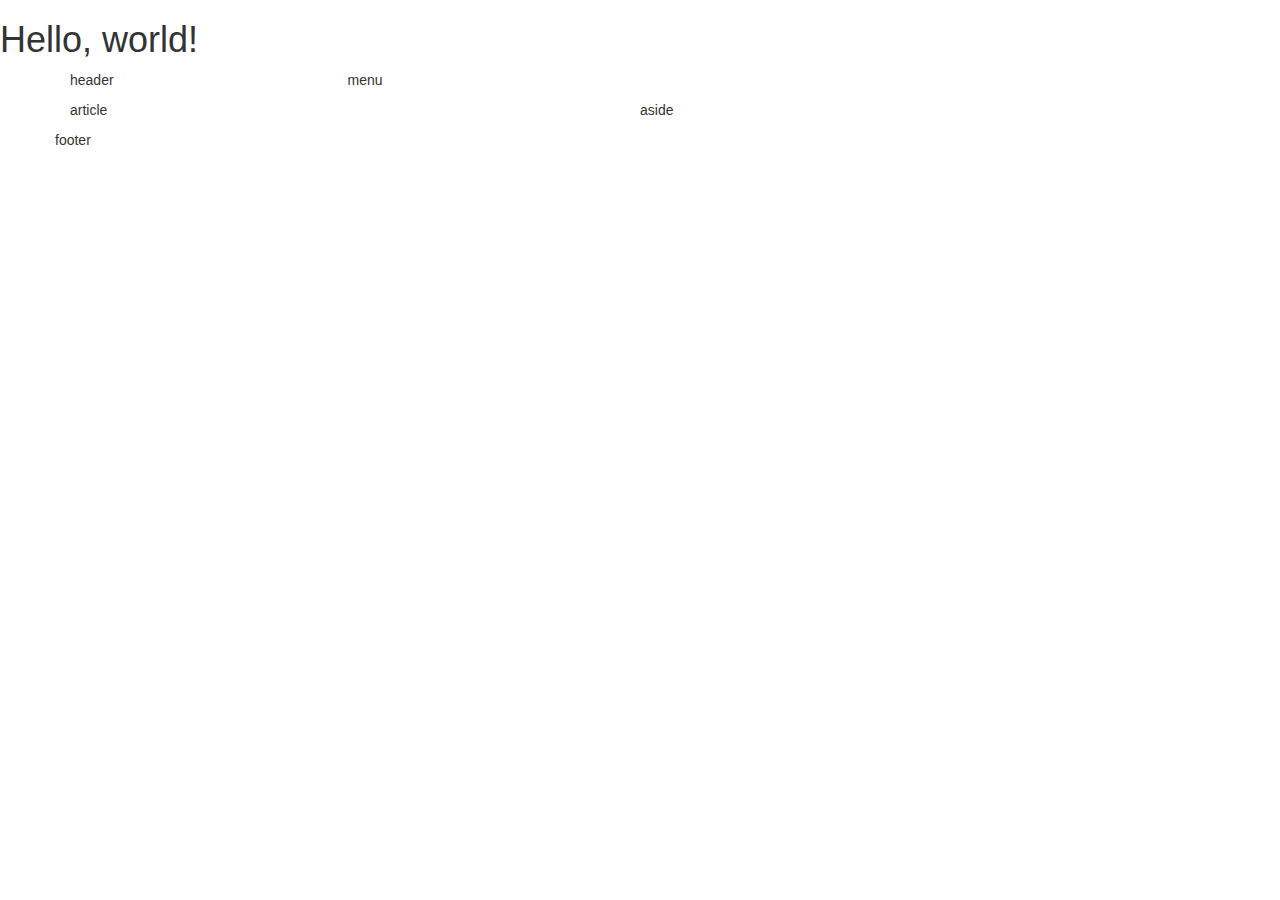
==== practicas/PRACTICA3/Index.html @ fbbf839b "Practica3" ====
<!DOCTYPE html>
<html lang="en">

<head>
    <meta charset="utf-8">
    <meta http-equiv="X-UA-Compatible" content="IE=edge">
    <meta name="viewport" content="width=device-width, initial-scale=1">
    <!-- The above 3 meta tags *must* come first in the head; any other head content must come *after* these tags -->
    <title>Bootstrap 101 Template</title>

    <!-- Bootstrap -->
    <link href="css/bootstrap.min.css" rel="stylesheet">

    <!-- HTML5 shim and Respond.js for IE8 support of HTML5 elements and media queries -->
    <!-- WARNING: Respond.js doesn't work if you view the page via file:// -->
    <!--[if lt IE 9]>
      <script src="https://oss.maxcdn.com/html5shiv/3.7.3/html5shiv.min.js"></script>
      <script src="https://oss.maxcdn.com/respond/1.4.2/respond.min.js"></script>
    <![endif]-->
</head>

<body>
    <h1>Hello, world!</h1>

    <div class="container">

        <div class="row">
            <div class="col-md-3">
                <p>header</p>
            </div>
            <div clas="col-md-9">
                <p>menu</p>
            </div>
        </div>

        <div class="row">
            <div class="col-md-6">
                <p>article</p>
            </div>
            <div clas="col-md-6">
                <p>aside</p>
            </div>
        </div>

        <div class="row">
            <p>footer</p>
        </div>
    </div>

    <!-- jQuery (necessary for Bootstrap's JavaScript plugins) -->
    <script src="https://ajax.googleapis.com/ajax/libs/jquery/1.12.4/jquery.min.js"></script>
    <!-- Include all compiled plugins (below), or include individual files as needed -->
    <script src="js/bootstrap.min.js"></script>
</body>

</html>
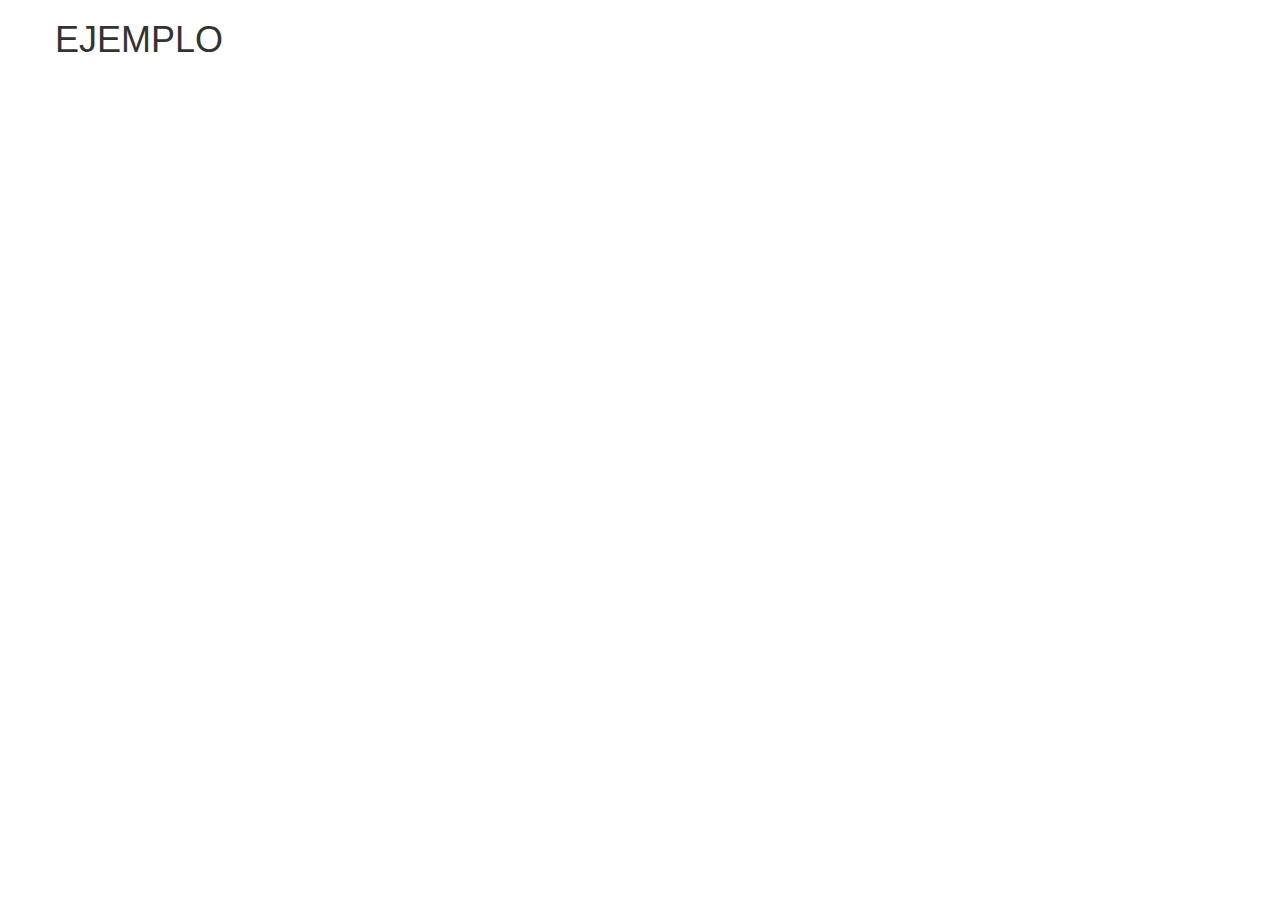
==== commit 38608c56: "Paginas" ====
--- a/practicas/PRACTICA3/Index.html
+++ b/practicas/PRACTICA3/Index.html
@@ -20,32 +20,37 @@
 </head>
 
 <body>
-    <h1>Hello, world!</h1>
-
     <div class="container">
 
         <div class="row">
-            <div class="col-md-3">
-                <p>header</p>
-            </div>
-            <div clas="col-md-9">
-                <p>menu</p>
-            </div>
+            <header>
+                <h1>EJEMPLO</h1>
+
+            </header>
         </div>
 
         <div class="row">
-            <div class="col-md-6">
-                <p>article</p>
-            </div>
-            <div clas="col-md-6">
-                <p>aside</p>
-            </div>
+
         </div>
 
         <div class="row">
-            <p>footer</p>
+
         </div>
+
+        <div class="row">
+
+        </div>
+
     </div>
+
+
+
+
+
+
+
+
+
 
     <!-- jQuery (necessary for Bootstrap's JavaScript plugins) -->
     <script src="https://ajax.googleapis.com/ajax/libs/jquery/1.12.4/jquery.min.js"></script>
